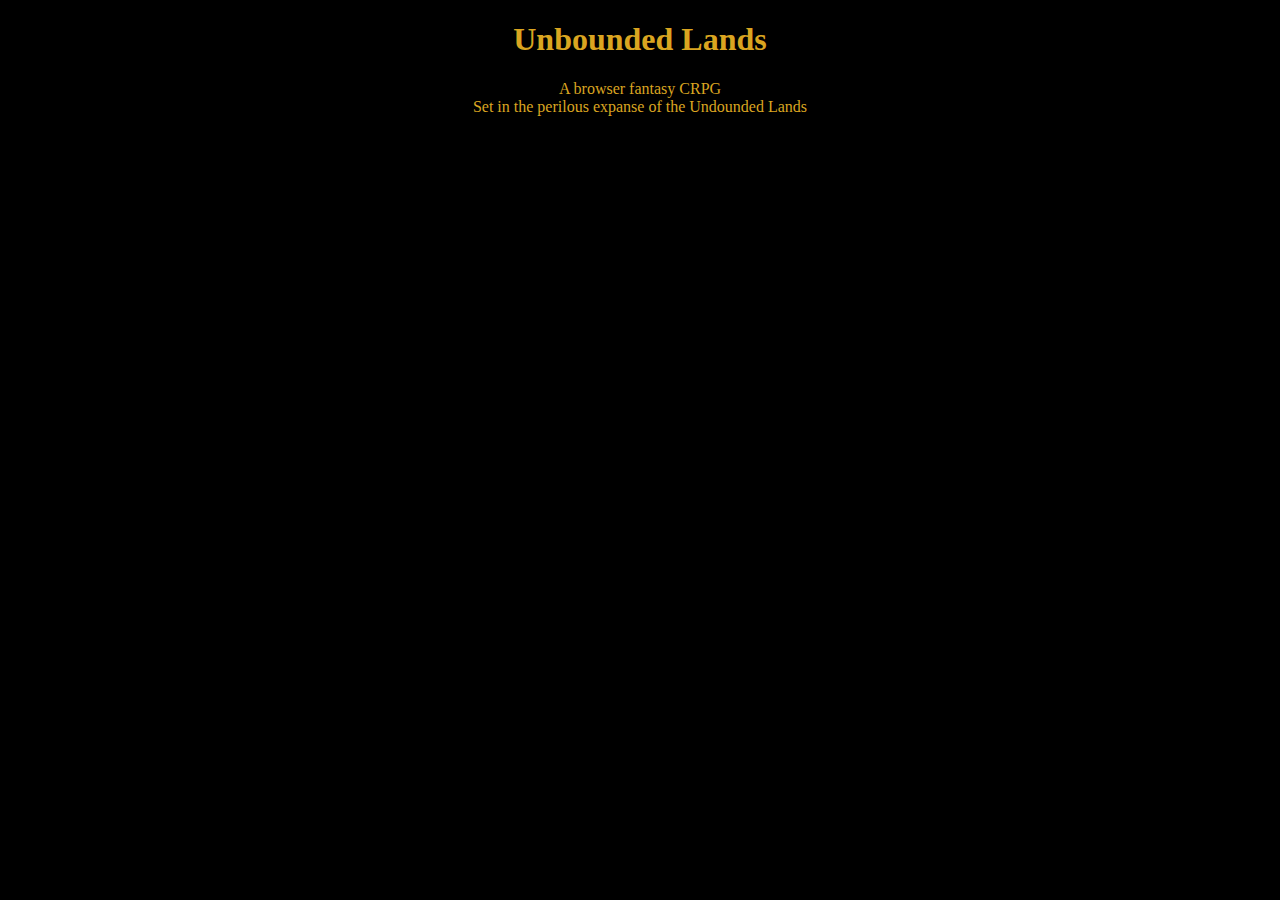
==== index.html @ cdc77db0 "Line breaks" ====
<!DOCTYPE html>

<html lang="en">

    <head>
        <link rel="stylesheet" type="text/css" href="style.css">
    <title>Page Title</title>
    </head>

    <body>

    <h1>Unbounded Lands</h1>
    <p>
        A browser fantasy CRPG <br/>
        Set in the perilous expanse of the Undounded Lands <br/>
        <ul>
            <li>Turn-based</li>
            <li>Party-based</li>
            <li>Tile-based</li>
            <li></li>
        </ul>

    </p>

    

    </body>

</html>
---- style.css ----
body {
    background-color: black;
  }
  
  h1 {
    color: goldenrod;
    text-align: center;
  }
  
  p {
    color: goldenrod;
    text-align: center;
    font-family: verdana;
  }
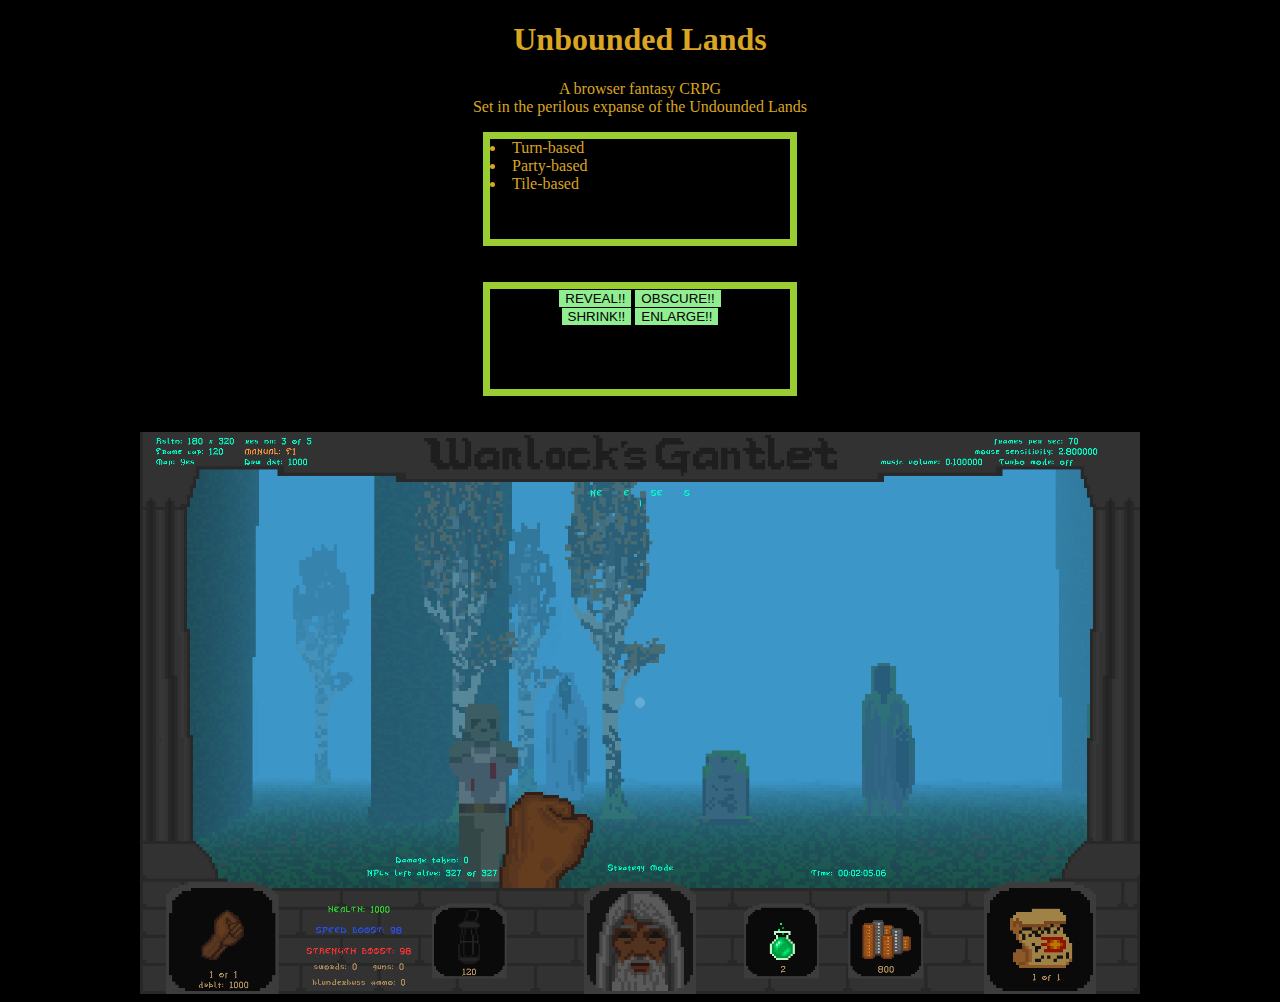
==== commit 8f4f8bce: "Hefty-ish commit" ====
--- a/index.html
+++ b/index.html
@@ -10,20 +10,46 @@
 
     <body>
 
+    <script src = "Coffee.js">
+    </script>
+
     <h1>Unbounded Lands</h1>
     <p>
         A browser fantasy CRPG <br/>
         Set in the perilous expanse of the Undounded Lands <br/>
-        <ul>
-            <li>Turn-based</li>
-            <li>Party-based</li>
-            <li>Tile-based</li>
-            <li></li>
-        </ul>
-
     </p>
 
-    
+    <div class="containerB">
+    <ul>
+        <li>Turn-based</li>
+        <li>Party-based</li>
+        <li>Tile-based</li>
+    </ul>
+    </div>
+
+    <br/><br/>
+    <div class="container">
+    <button type="button"
+    onclick="document.getElementById('bmist').style.visibility='visible'">
+    REVEAL!! </button>
+
+    <button type="button"
+    onclick="document.getElementById('bmist').style.visibility='hidden'">
+    OBSCURE!! </button>
+    <br/>
+    <button type="button"
+    onclick="reduceSize(document.getElementById('bmist'))">
+    SHRINK!! </button>
+
+    <button type="button"
+    onclick="increaseSize(document.getElementById('bmist'))"> 
+    ENLARGE!! </button>
+    </div>
+    <br/><br/>
+
+    <img id="bmist" src="BlueMist.png" style="width:1000px">
+
+
 
     </body>
 
--- a/style.css
+++ b/style.css
@@ -11,4 +11,58 @@
     color: goldenrod;
     text-align: center;
     font-family: verdana;
+  }
+
+  .container {
+    text-align: center;
+    border: 7px solid yellowgreen;
+    width: 300px;
+    height: 100px;
+    /*padding-top: 100px;*/
+  }
+
+  #btn{
+    font-size: 25px;
+  }
+
+  .containerB {
+    text-align: center;
+    border: 7px solid yellowgreen;
+    width: 300px;
+    height: 100px;
+  }
+
+  ul {
+    margin: 0;
+    padding: 0;
+    text-align: left;
+    list-style-position: inside;
+    color: goldenrod;
+    /*margin-left: auto;
+    margin-right: auto;*/
+    font-family: verdana;
+  }
+
+  div {
+    position: relative;
+    margin-left: auto;
+    margin-right: auto;
+  }
+
+  button {
+    border: darkgreen;
+    background-color: lightgreen;
+    color: black;
+  }
+
+  p {
+    color: goldenrod;
+    text-align: center;
+    font-family: verdana;
+  }
+
+  img {
+    display: block;
+    margin-left: auto;
+    margin-right: auto;
   }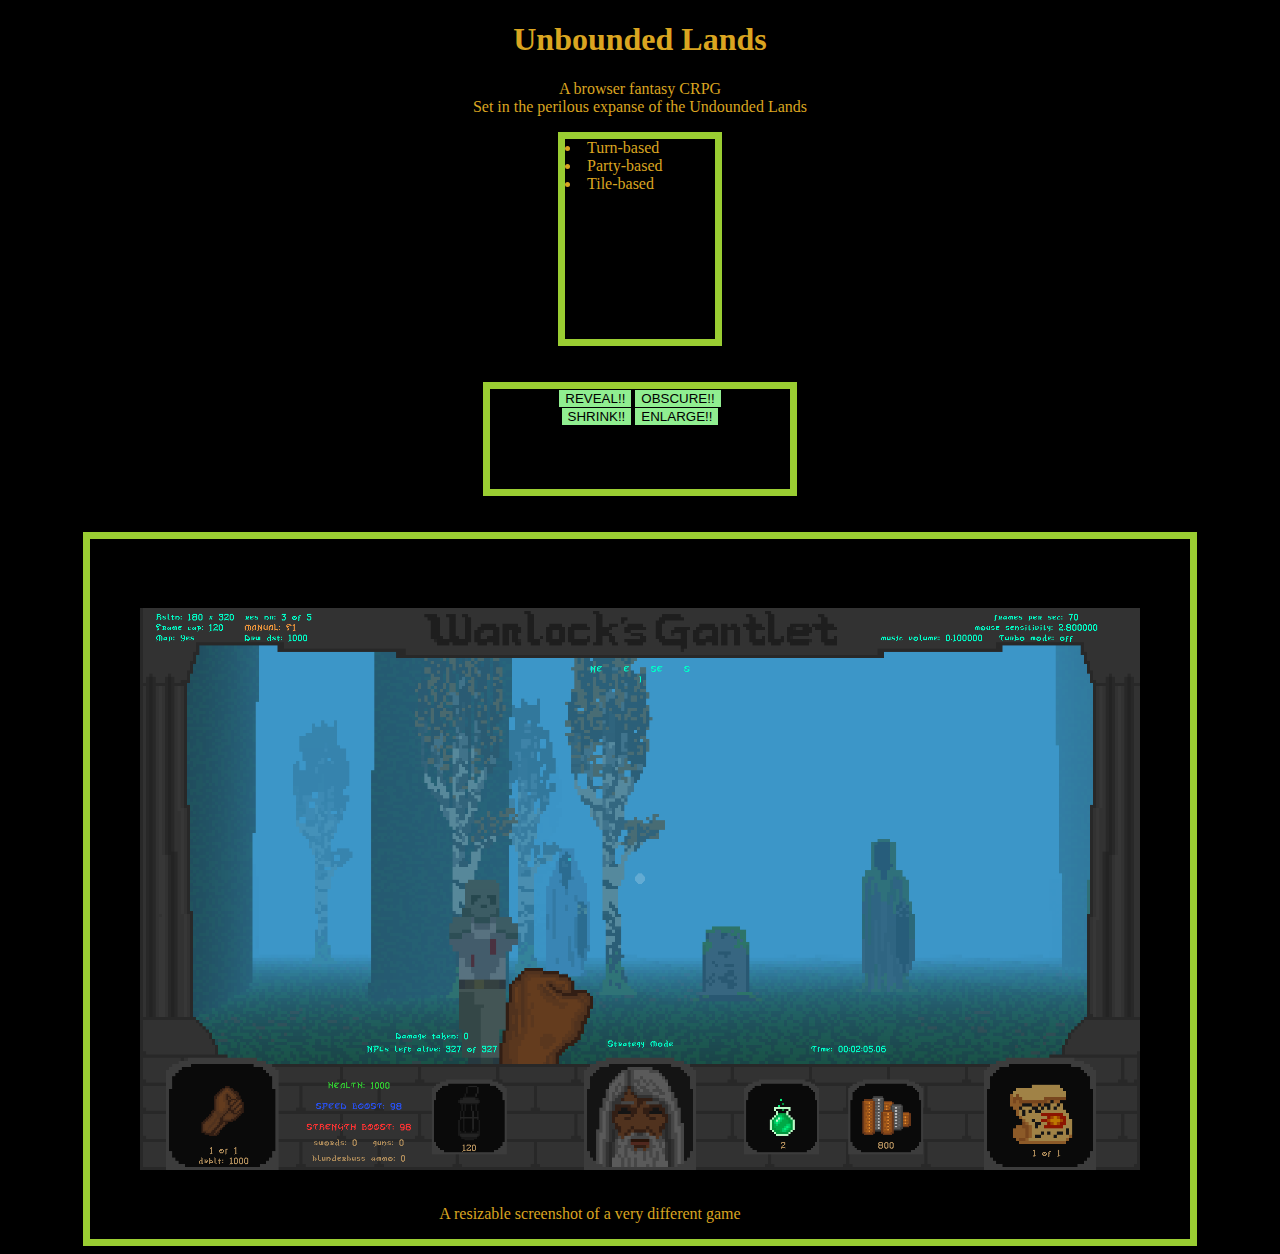
==== commit b021871d: "Limits to picture resizing & more" ====
--- a/index.html
+++ b/index.html
@@ -47,9 +47,15 @@
     </div>
     <br/><br/>
 
-    <img id="bmist" src="BlueMist.png" style="width:1000px">
+    <div class="containerC">
+        <img id="bmist" src="BlueMist.png" style="width:1000px">
+        <div class="containerD">
+            <p>A resizable screenshot of a very different game </p>
+        </div>
+    </div>
+    
 
-
+    
 
     </body>
 
--- a/style.css
+++ b/style.css
@@ -26,10 +26,27 @@
   }
 
   .containerB {
+    border: 7px solid yellowgreen;
+    width: 150px;
+    height: 200px;
+  }
+
+  .containerC {
+    display: flex;
+    position: relative;
     text-align: center;
+    align-items: center;
     border: 7px solid yellowgreen;
-    width: 300px;
-    height: 100px;
+    width: 1100px;
+    height: 700px;
+  }
+
+  .containerD {
+    position: absolute;
+    /*top: 1050;*/
+    bottom: 0;
+    width: 1000px;
+    height: 50px;
   }
 
   ul {
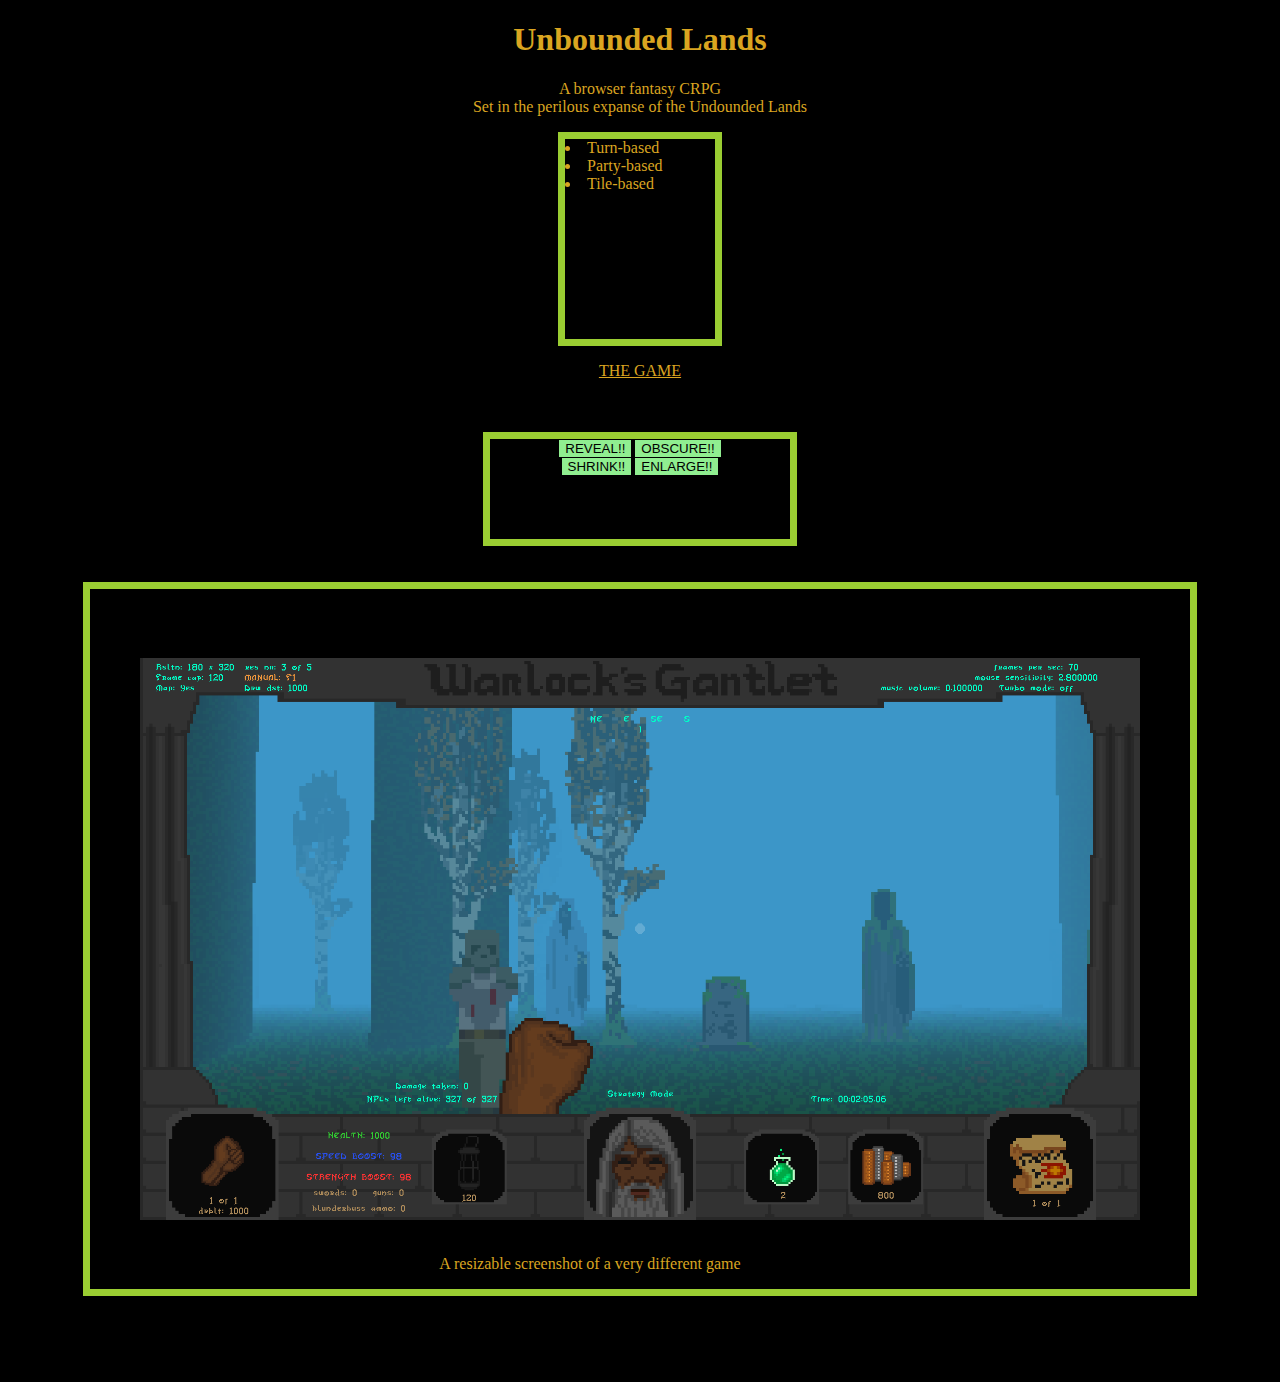
==== commit f9a93243: "Playing field" ====
--- a/index.html
+++ b/index.html
@@ -5,7 +5,7 @@
 
     <head>
         <link rel="stylesheet" type="text/css" href="style.css">
-    <title>Page Title</title>
+    <title>Unbounded Lands Landing</title>
     </head>
 
     <body>
@@ -27,6 +27,9 @@
     </ul>
     </div>
 
+    <p><a href="game.html">THE GAME</a></p>
+
+
     <br/><br/>
     <div class="container">
     <button type="button"
@@ -42,19 +45,29 @@
     SHRINK!! </button>
 
     <button type="button"
-    onclick="increaseSize(document.getElementById('bmist'))"> 
+    onclick="increaseSize(document.getElementById('bmist'))">
     ENLARGE!! </button>
     </div>
     <br/><br/>
 
     <div class="containerC">
-        <img id="bmist" src="BlueMist.png" style="width:1000px">
+        <img 
+            onmousewheel="resize(document.getElementById('bmist'), event)"
+            onmouseover="disableScroll()"
+            onmouseenter="disableScroll()"
+            onmouseout="enableScroll()"
+            onmouseleave="enableScroll()"
+            id="bmist" src="BlueMist.png" style="width:1000px">
         <div class="containerD">
             <p>A resizable screenshot of a very different game </p>
         </div>
     </div>
     
+    <pre>
+        <code>
 
+        </code>
+    </pre>
     
 
     </body>
--- a/style.css
+++ b/style.css
@@ -13,12 +13,17 @@
     font-family: verdana;
   }
 
+  a {
+    color: goldenrod;
+    text-align: center;
+    font-family: verdana;
+  }
+
   .container {
     text-align: center;
     border: 7px solid yellowgreen;
     width: 300px;
     height: 100px;
-    /*padding-top: 100px;*/
   }
 
   #btn{
@@ -43,7 +48,6 @@
 
   .containerD {
     position: absolute;
-    /*top: 1050;*/
     bottom: 0;
     width: 1000px;
     height: 50px;
@@ -55,8 +59,6 @@
     text-align: left;
     list-style-position: inside;
     color: goldenrod;
-    /*margin-left: auto;
-    margin-right: auto;*/
     font-family: verdana;
   }
 
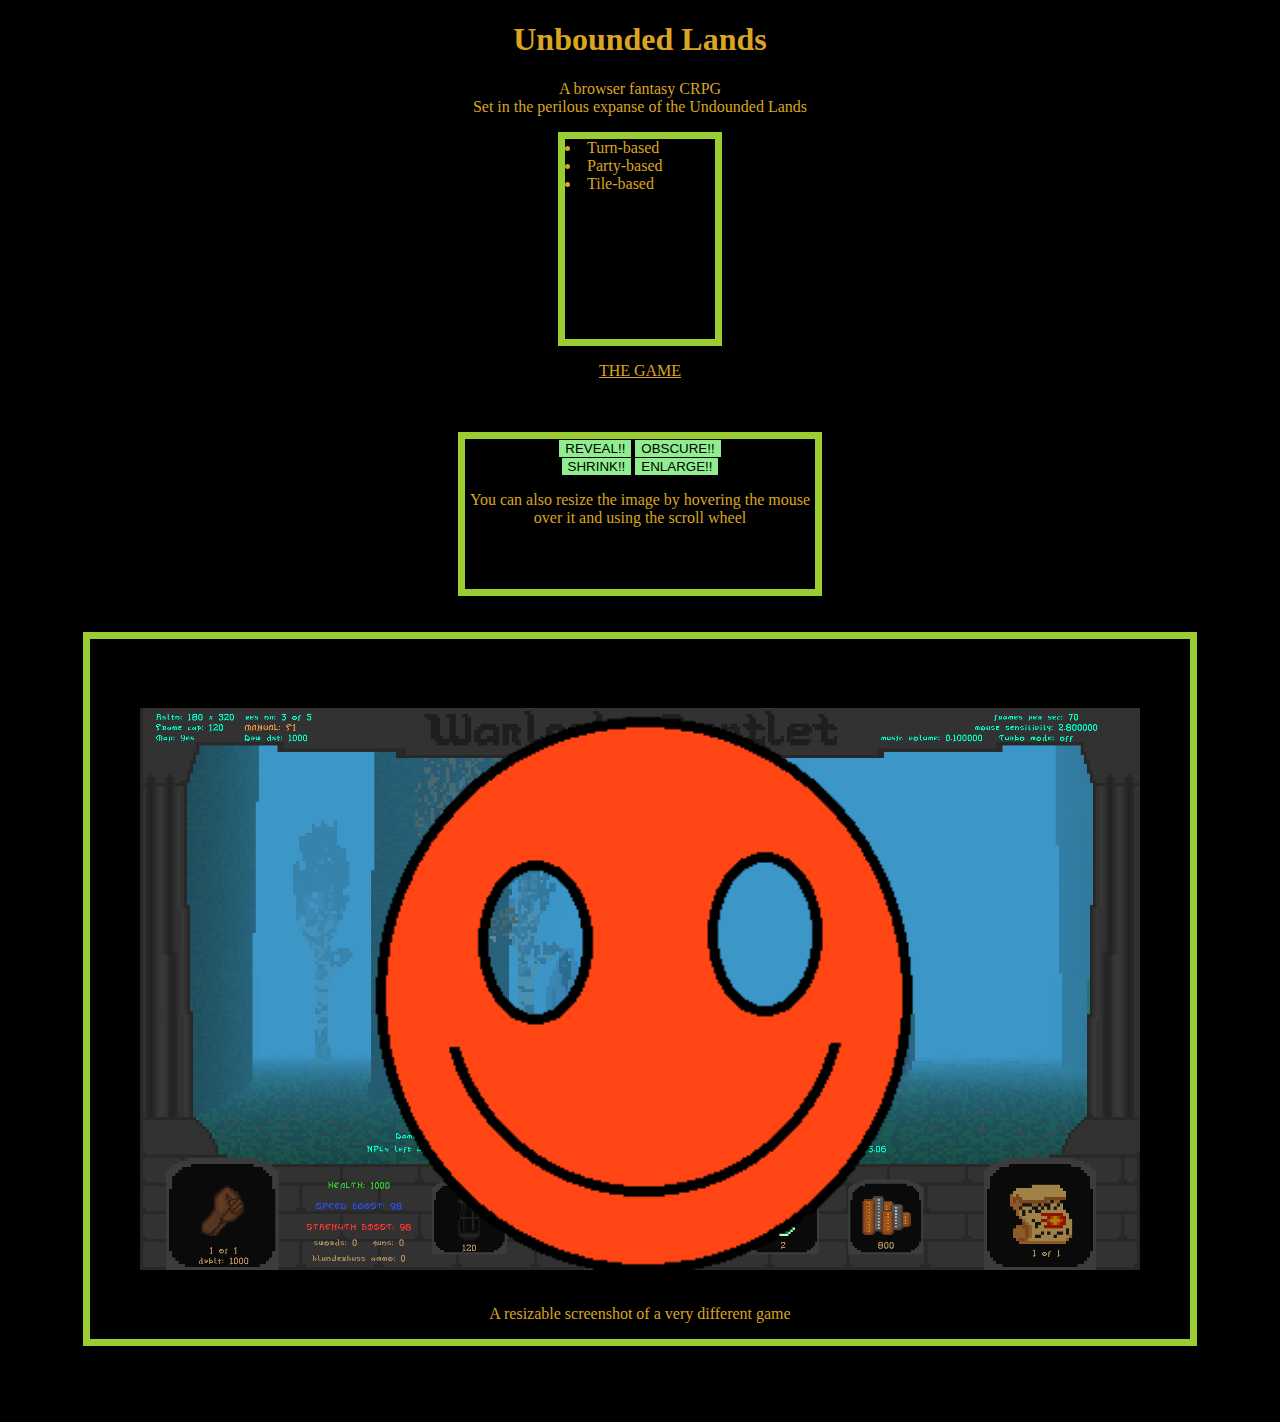
==== commit 42be4de2: "Merge branch 'main' into SlimLaptop" ====
--- a/index.html
+++ b/index.html
@@ -47,29 +47,29 @@
     <button type="button"
     onclick="increaseSize(document.getElementById('bmist'))">
     ENLARGE!! </button>
+
+    <p>You can also resize the image by hovering the mouse over it and using the scroll wheel</p>
     </div>
     <br/><br/>
 
     <div class="containerC">
         <img 
-            onmousewheel="resize(document.getElementById('bmist'), event)"
+            class="backg" id="bmist" src="BlueMist.png" style="width:1000px">
+        </imgid>
+        <img 
+            class="supa"
+            onmousewheel="resize(document.getElementById('supa'), event)"
             onmouseover="disableScroll()"
             onmouseenter="disableScroll()"
             onmouseout="enableScroll()"
             onmouseleave="enableScroll()"
-            id="bmist" src="BlueMist.png" style="width:1000px">
+            id="supa" src="SUPAPLEX.png" style="width:1000px">
+        </imgid>
         <div class="containerD">
             <p>A resizable screenshot of a very different game </p>
         </div>
     </div>
-    
-    <pre>
-        <code>
-
-        </code>
-    </pre>
-    
-
+  
     </body>
 
 </html>--- a/style.css
+++ b/style.css
@@ -22,12 +22,8 @@
   .container {
     text-align: center;
     border: 7px solid yellowgreen;
-    width: 300px;
-    height: 100px;
-  }
-
-  #btn{
-    font-size: 25px;
+    width: 350px;
+    height: 150px;
   }
 
   .containerB {
@@ -41,6 +37,7 @@
     position: relative;
     text-align: center;
     align-items: center;
+    justify-content: center;
     border: 7px solid yellowgreen;
     width: 1100px;
     height: 700px;
@@ -80,8 +77,10 @@
     font-family: verdana;
   }
 
-  img {
+  .backg {
     display: block;
-    margin-left: auto;
-    margin-right: auto;
+  }
+
+  .supa {
+    position: absolute;
   }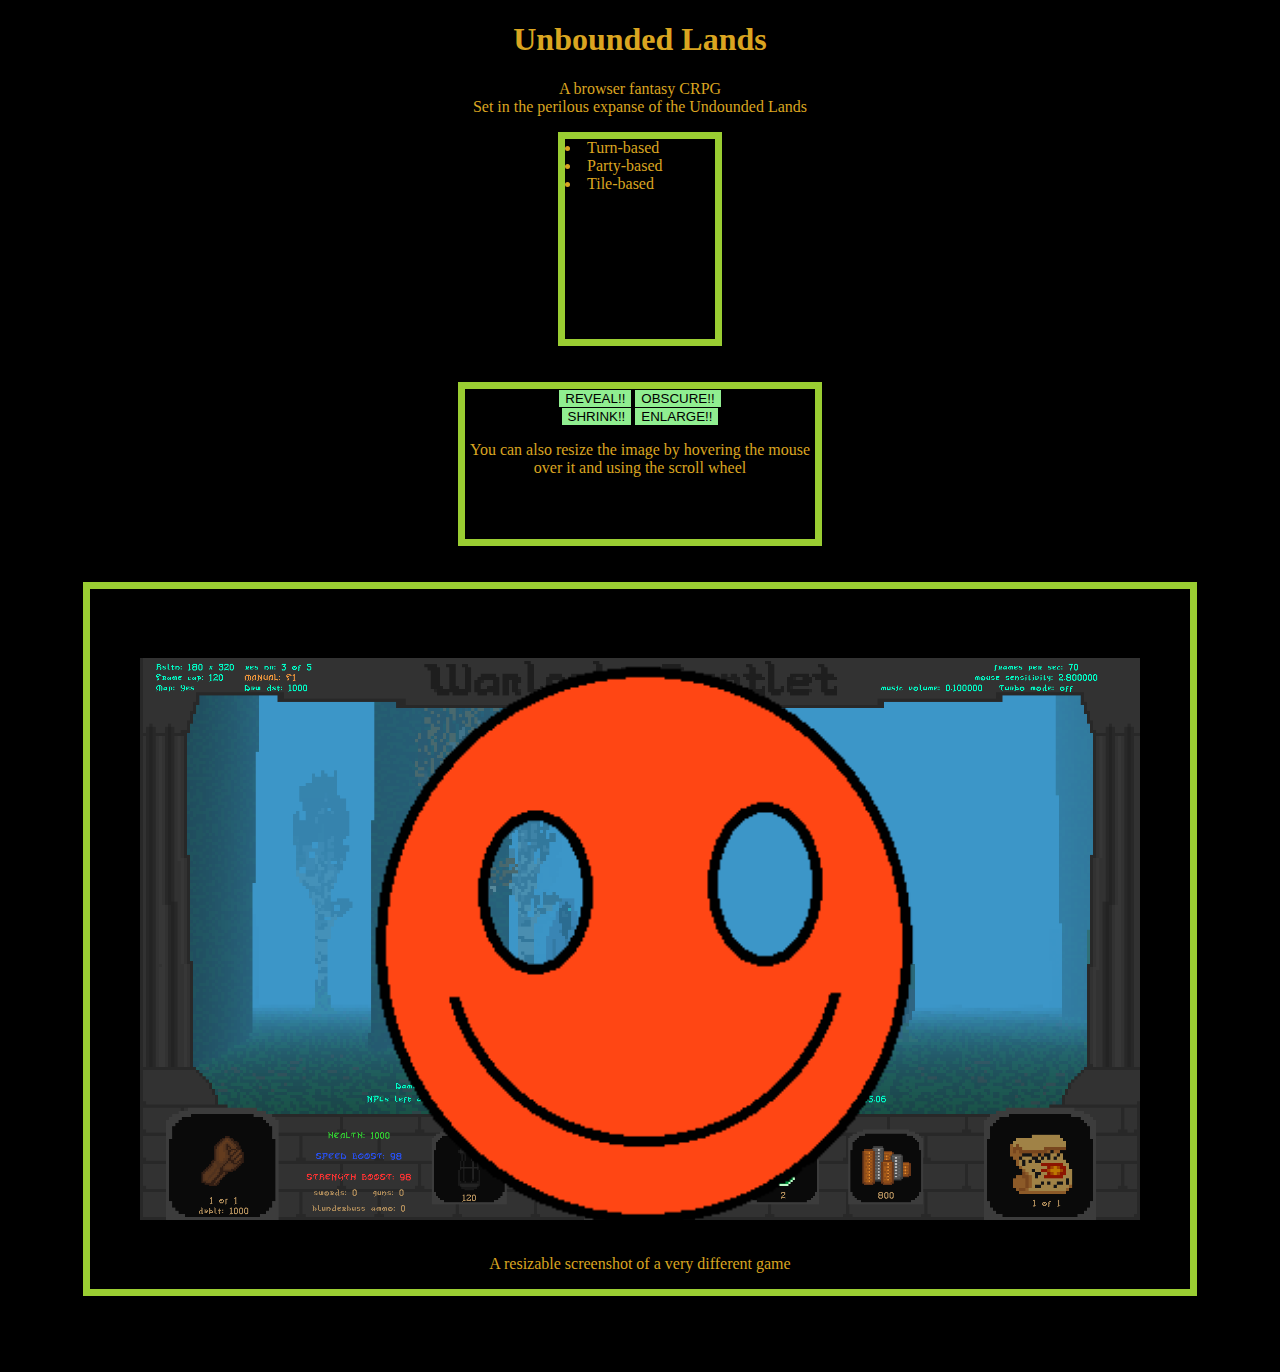
==== commit a6d5ec1d: "RemainderPush" ====
--- a/index.html
+++ b/index.html
@@ -5,7 +5,7 @@
 
     <head>
         <link rel="stylesheet" type="text/css" href="style.css">
-    <title>Unbounded Lands Landing</title>
+    <title>Page Title</title>
     </head>
 
     <body>
@@ -26,9 +26,6 @@
         <li>Tile-based</li>
     </ul>
     </div>
-
-    <p><a href="game.html">THE GAME</a></p>
-
 
     <br/><br/>
     <div class="container">
@@ -69,7 +66,10 @@
             <p>A resizable screenshot of a very different game </p>
         </div>
     </div>
-  
+    <!--onmouseover="disableScroll()"-->
+
+    
+
     </body>
 
 </html>--- a/style.css
+++ b/style.css
@@ -13,17 +13,12 @@
     font-family: verdana;
   }
 
-  a {
-    color: goldenrod;
-    text-align: center;
-    font-family: verdana;
-  }
-
   .container {
     text-align: center;
     border: 7px solid yellowgreen;
     width: 350px;
     height: 150px;
+    /*padding-top: 100px;*/
   }
 
   .containerB {
@@ -45,6 +40,7 @@
 
   .containerD {
     position: absolute;
+    /*top: 1050;*/
     bottom: 0;
     width: 1000px;
     height: 50px;
@@ -56,6 +52,8 @@
     text-align: left;
     list-style-position: inside;
     color: goldenrod;
+    /*margin-left: auto;
+    margin-right: auto;*/
     font-family: verdana;
   }
 
